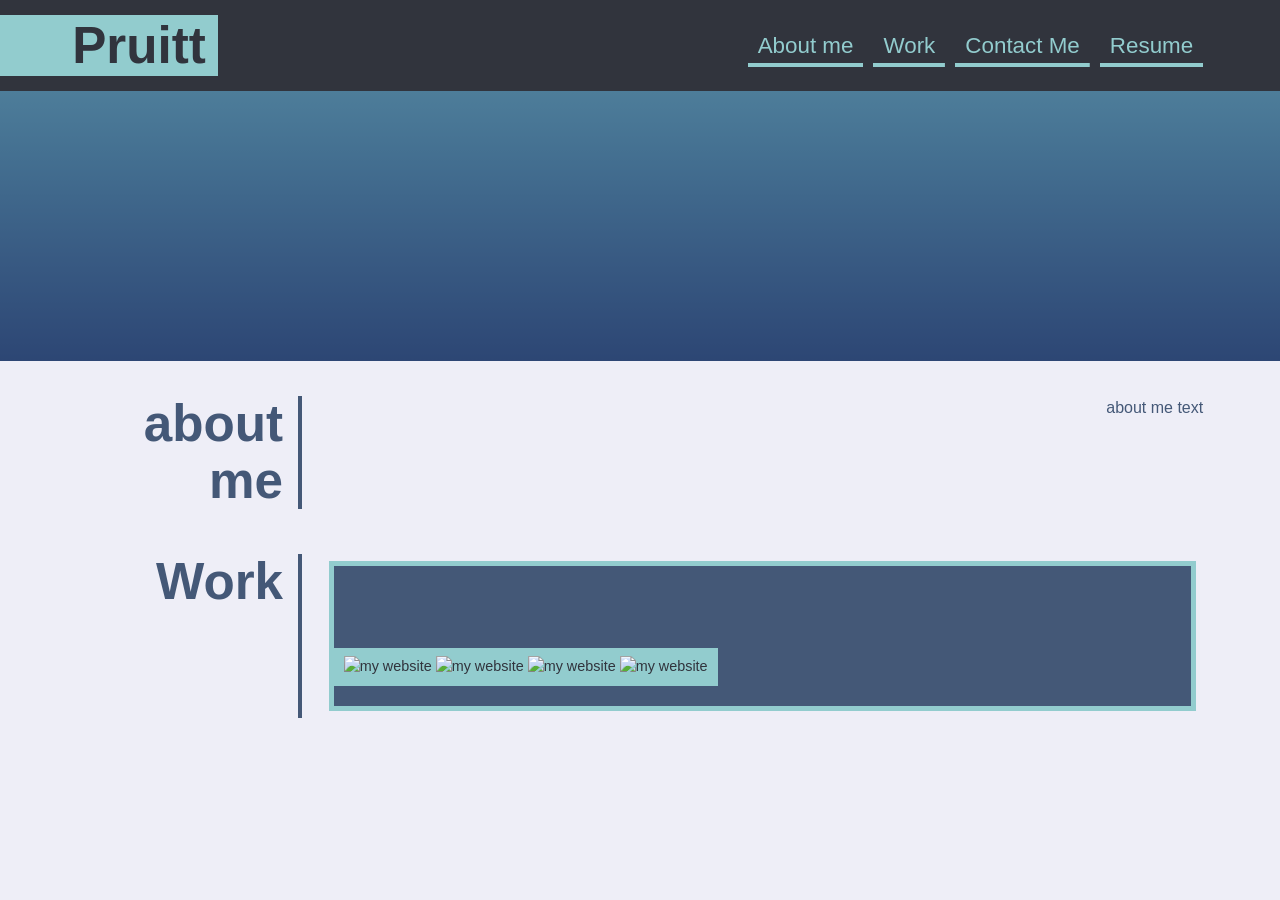
==== index.html @ eb4850c5 "fix file structure" ====
<!DOCTYPE html>
<html lang="en">

<head>
<!-- TODO: add head content below -->
    <meta charset="UTF-8">
    <meta name="viewport" content="width=device-width, initial-scale=1.0" />
    <title>Website Placeholder</title>
    <link rel="stylesheet" href="assets/css/style.css">
</head>

<header>
   <!--H1 is logo of the website-->
    <h1>Pruitt</h1>
    <nav>
        <!--links on the nav bar-->
        <a href="#">About me</a>
        <a href="#">Work</a>
        <a href="#">Contact Me</a>
        <a href="#">Resume</a>
    </nav>
</header>


<body>
<!-- TODO: add body content below -->
<!--image first-->
    <section>
        <div class="hero-banner">

        </div>
    </section>
<!--about me text-->
    <section class="page-wrapper">
        
        <section class="page-section">
            <h2>about me</h2>
            <p>about me text</p>
        </section>
    

        <section class="page-section">
            <h2>Work</h2>

            <div class="flex-item">
                <div>
                    <img src="../Assets/Screenshot 2024-06-15 122620.png" alt="my website">
                    <img src="../Assets/Screenshot 2024-06-15 122620.png" alt="my website">
                    <img src="../Assets/Screenshot 2024-06-15 122620.png" alt="my website">
                    <img src="../Assets/Screenshot 2024-06-15 122620.png" alt="my website">
                </div>
                <!-- <img src="../Assets/Screenshot 2024-06-15 122620.png" alt="my website"> -->
            </div>
        </section>
    </section>


<!--main section-->
    <main>

    </main>
<!--contact me section-->
</body>

<address>

</address>
</html>
---- assets/css/style.css ----
* {
  box-sizing: border-box;
}

/* brand color palette */
:root {
  --primary: rgba(68, 88, 119, 1);
  --secondary: rgba(146, 204, 206, 1);
  --tertiary: rgba(49, 52, 61, 1);
  --dark: rgba(28, 29, 33, 1);
  --light: rgba(238, 238, 247, 1);
}

body {
  margin: 0;
  padding: 0;
  font-family: 'Trebuchet MS', 'Lucida Sans Unicode', 'Lucida Grande', 'Lucida Sans', Arial, sans-serif;
  color: var(--primary);
  background-color: var(--light);
  line-height: 1.5;
}

h1,
h2,
h3,
h4,
h5,
h6 {
  margin: 0;
}

p {
  margin: 0;
}

header {
  padding: 15px 6% 15px 0;
  display: flex;
  flex-direction: row;
  justify-content: space-between;
  flex-wrap: wrap;
  align-items: center;
  background-color: var(--tertiary);
  box-shadow: 0 5px 35px rgba(146, 204, 206, 0.4);
}

header h1 {
  color: var(--tertiary);
  background-color: var(--secondary);
  padding: 5px 1% 5px 6%;
  margin: 0;
  font-size: 4vw;
  line-height: 1;
}

nav {
  display: flex;
  flex-direction: row;
  flex-wrap: wrap;
}

nav a {
  text-decoration: none;
  padding: 5px 10px;
  color: var(--secondary);
  margin-right: 10px;
  background-image: linear-gradient(270deg, var(--secondary) 0%, var(--secondary) 100%);
  background-repeat: no-repeat;
  background-size: 100% 0.2em;
  background-position: bottom;
  transition: all 0.25s ease-in;
  font-size: 1.4rem;
}

nav a:hover {
  background-size: 100% 100%;
  color: var(--primary);
}

nav a:last-child {
  margin-right: 0;
}

main {
  margin-top: 20px;
  margin-bottom: 45px;
}

.hero-banner {
  background: rgb(68, 88, 120);
  background-image: url("../images/02-hero-bg.jpg"), linear-gradient(180deg, var(--secondary) 0%, var(--primary) 100%);
  background-size: cover;
  background-position: center;
  background-blend-mode: soft-light;
  min-height: 30vh;
  color: var(--light);
  padding: 2% 6%;
  display: flex;
  justify-content: flex-end;
  align-items: flex-end;
  text-align: right;
}

.hero-banner div {
  flex: 0 0 90%;
}

.hero-banner h2 {
  background-color: var(--secondary);
  color: var(--tertiary);
  margin: 0;
  padding: 5px 10px;
  font-size: 2.3rem;
  line-height: 1.2;
  display: inline;
}

.page-wrapper {
  max-width: 88%;
  margin-left: auto;
  margin-right: auto;
}

.page-section {
  margin: 25px 0;
  padding: 10px 0;
  display: flex;
  flex-direction: row;
  flex-wrap: wrap;
  align-items: stretch;
  justify-content: space-between;
}

.page-section > h2 {
  flex: 0 0 20%;
  text-align: right;
  padding-right: 15px;
  border-right: 4px solid var(--primary);
  font-size: 4vw;
  line-height: 1.1;
}

.page-section > div {
  flex: 0 0 77%;
}

.page-section p {
  margin-bottom: 20px;
}

.flex-container {
  display: flex;
  flex-wrap: wrap;
  justify-content: center;
}

.flex-item {
  border: 5px solid var(--secondary);
  background-color: var(--primary);
  color: var(--tertiary);
  min-height: 150px;
  max-height: 150px;
  flex-basis: calc(50% - 1em);
  display: flex;
  align-items: flex-end;
  padding: 0 0 20px 0;
  margin: 0.5em;
  text-decoration: none;
  background-blend-mode: soft-light;
  background-size: 150%;
  transition: all 0.5s;
  font-size: 0.9rem;

}

/* feature first portfolio item */
.flex-item:first-child {
    min-height: 400px;
    flex-basis: 100%;
}

.flex-item:hover {
  background-color: rgba(0, 0, 0, 0.3);
}

.flex-item div {
  background-color: var(--secondary);
  padding: 8px 10px;
}

.flex-item div h3 {
  font-size: 1.6rem;
  position: absolute;
}


.contact address {
  display: flex;
  flex-wrap: wrap;
  justify-content: space-around;
  align-items: center;
  height: 100%;
}

.contact address a {
  color: var(--tertiary);
  padding: 5px;
  text-decoration: none;
  font-size: 1.3rem;
  font-style: normal;
  background-image: linear-gradient(270deg, var(--primary) 0%, var(--primary) 100%);
  background-repeat: no-repeat;
  background-size: 100% 0.2em;
  background-position: bottom;
  transition: all 0.25s ease-in;
  margin: 0 0.2rem 0.1rem;
  display: inline-block;
}

.contact address a:hover {
  background-size: 100% 88%;
  color: var(--secondary);
}

/* portfolio project images */
/* TODO: Add portfolio project images here*/

/* media queries */

/* TODO: add media query for a max-width of 980px */
@media screen and (max-width:980px) {
  header h1 {
    font-size: 5vw;
  }
}
/* TODO: add media query for a max-width of 768px */
@media screen and (max-width: 768px) {

}
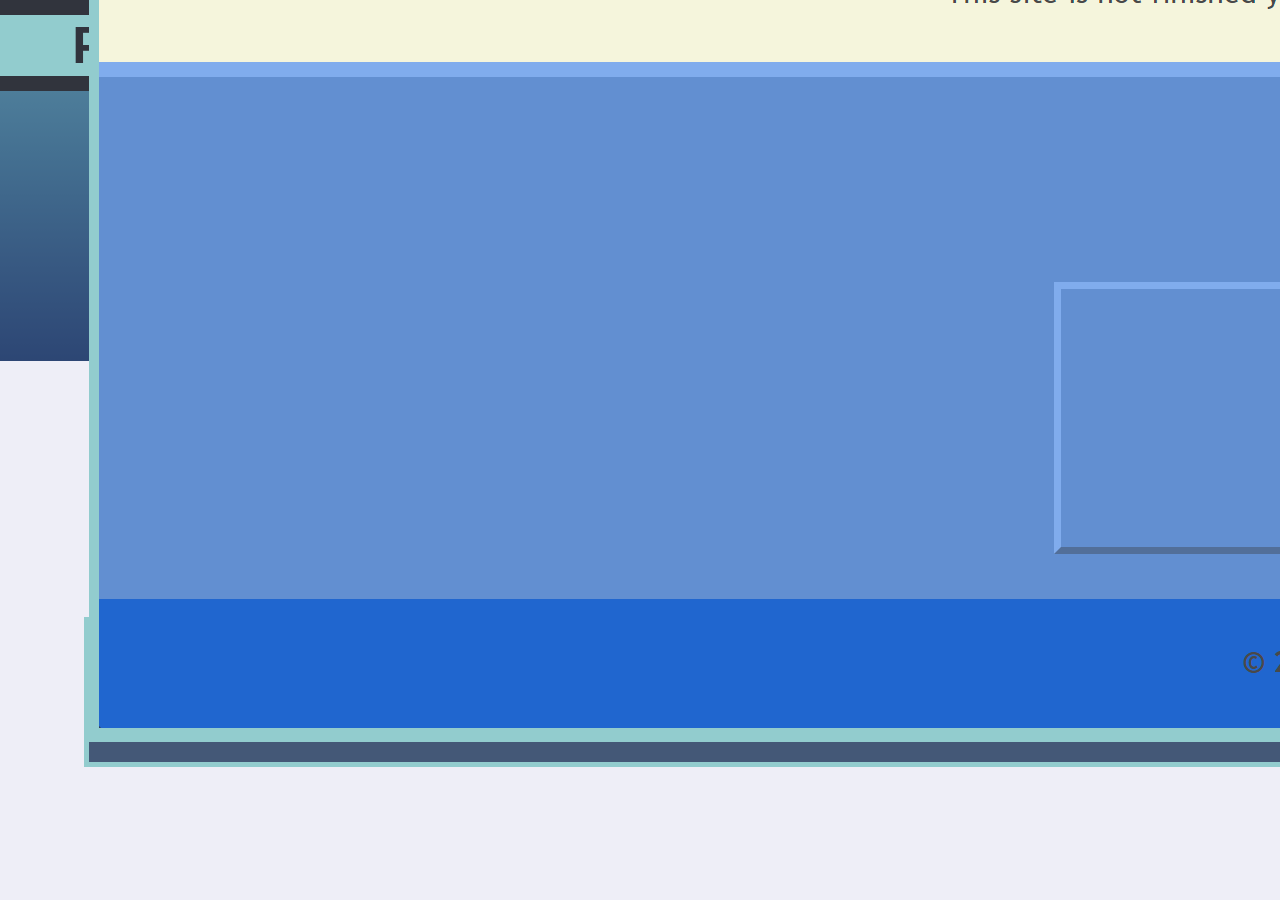
==== commit e3b22133: "format files and bring back images" ====
--- a/index.html
+++ b/index.html
@@ -1,68 +1,69 @@
 <!DOCTYPE html>
 <html lang="en">
-
-<head>
-<!-- TODO: add head content below -->
-    <meta charset="UTF-8">
+  <head>
+    <!-- TODO: add head content below -->
+    <meta charset="UTF-8" />
     <meta name="viewport" content="width=device-width, initial-scale=1.0" />
     <title>Website Placeholder</title>
-    <link rel="stylesheet" href="assets/css/style.css">
-</head>
+    <link rel="stylesheet" href="./assets/css/style.css" />
+  </head>
 
-<header>
-   <!--H1 is logo of the website-->
+  <header>
+    <!--H1 is logo of the website-->
     <h1>Pruitt</h1>
     <nav>
-        <!--links on the nav bar-->
-        <a href="#">About me</a>
-        <a href="#">Work</a>
-        <a href="#">Contact Me</a>
-        <a href="#">Resume</a>
+      <!--links on the nav bar-->
+      <a href="#">About me</a>
+      <a href="#">Work</a>
+      <a href="#">Contact Me</a>
+      <a href="#">Resume</a>
     </nav>
-</header>
+  </header>
 
+  <body>
+    <!-- TODO: add body content below -->
+    <!--image first-->
+    <section>
+      <div class="hero-banner"></div>
+    </section>
+    <!--about me text-->
+    <section class="page-wrapper">
+      <section class="page-section">
+        <h2>about me</h2>
+        <p>about me text</p>
+      </section>
 
-<body>
-<!-- TODO: add body content below -->
-<!--image first-->
-    <section>
-        <div class="hero-banner">
+      <section class="page-section">
+        <h2>Work</h2>
 
+        <div class="flex-item">
+          <div>
+            <img
+              src="./assets/images/Screenshot 2024-06-15 122620.png"
+              alt="my website"
+            />
+            <img
+              src="./assets/images/Screenshot 2024-06-15 122620.png"
+              alt="my website"
+            />
+            <img
+              src="./assets/images/Screenshot 2024-06-15 122620.png"
+              alt="my website"
+            />
+            <img
+              src="./assets/images/Screenshot 2024-06-15 122620.png"
+              alt="my website"
+            />
+          </div>
+          <!-- <img src="../Assets/Screenshot 2024-06-15 122620.png" alt="my website"> -->
         </div>
-    </section>
-<!--about me text-->
-    <section class="page-wrapper">
-        
-        <section class="page-section">
-            <h2>about me</h2>
-            <p>about me text</p>
-        </section>
-    
-
-        <section class="page-section">
-            <h2>Work</h2>
-
-            <div class="flex-item">
-                <div>
-                    <img src="../Assets/Screenshot 2024-06-15 122620.png" alt="my website">
-                    <img src="../Assets/Screenshot 2024-06-15 122620.png" alt="my website">
-                    <img src="../Assets/Screenshot 2024-06-15 122620.png" alt="my website">
-                    <img src="../Assets/Screenshot 2024-06-15 122620.png" alt="my website">
-                </div>
-                <!-- <img src="../Assets/Screenshot 2024-06-15 122620.png" alt="my website"> -->
-            </div>
-        </section>
+      </section>
     </section>
 
+    <!--main section-->
+    <main></main>
+    <!--contact me section-->
+  </body>
 
-<!--main section-->
-    <main>
-
-    </main>
-<!--contact me section-->
-</body>
-
-<address>
-
-</address>
-</html>+  <address></address>
+</html>
--- a/assets/css/style.css
+++ b/assets/css/style.css
@@ -14,7 +14,8 @@
 body {
   margin: 0;
   padding: 0;
-  font-family: 'Trebuchet MS', 'Lucida Sans Unicode', 'Lucida Grande', 'Lucida Sans', Arial, sans-serif;
+  font-family: "Trebuchet MS", "Lucida Sans Unicode", "Lucida Grande",
+    "Lucida Sans", Arial, sans-serif;
   color: var(--primary);
   background-color: var(--light);
   line-height: 1.5;
@@ -64,7 +65,11 @@
   padding: 5px 10px;
   color: var(--secondary);
   margin-right: 10px;
-  background-image: linear-gradient(270deg, var(--secondary) 0%, var(--secondary) 100%);
+  background-image: linear-gradient(
+    270deg,
+    var(--secondary) 0%,
+    var(--secondary) 100%
+  );
   background-repeat: no-repeat;
   background-size: 100% 0.2em;
   background-position: bottom;
@@ -88,7 +93,8 @@
 
 .hero-banner {
   background: rgb(68, 88, 120);
-  background-image: url("../images/02-hero-bg.jpg"), linear-gradient(180deg, var(--secondary) 0%, var(--primary) 100%);
+  background-image: url("../images/02-hero-bg.jpg"),
+    linear-gradient(180deg, var(--secondary) 0%, var(--primary) 100%);
   background-size: cover;
   background-position: center;
   background-blend-mode: soft-light;
@@ -170,13 +176,12 @@
   background-size: 150%;
   transition: all 0.5s;
   font-size: 0.9rem;
-
 }
 
 /* feature first portfolio item */
 .flex-item:first-child {
-    min-height: 400px;
-    flex-basis: 100%;
+  min-height: 400px;
+  flex-basis: 100%;
 }
 
 .flex-item:hover {
@@ -192,7 +197,6 @@
   font-size: 1.6rem;
   position: absolute;
 }
-
 
 .contact address {
   display: flex;
@@ -208,7 +212,11 @@
   text-decoration: none;
   font-size: 1.3rem;
   font-style: normal;
-  background-image: linear-gradient(270deg, var(--primary) 0%, var(--primary) 100%);
+  background-image: linear-gradient(
+    270deg,
+    var(--primary) 0%,
+    var(--primary) 100%
+  );
   background-repeat: no-repeat;
   background-size: 100% 0.2em;
   background-position: bottom;
@@ -228,12 +236,11 @@
 /* media queries */
 
 /* TODO: add media query for a max-width of 980px */
-@media screen and (max-width:980px) {
+@media screen and (max-width: 980px) {
   header h1 {
     font-size: 5vw;
   }
 }
 /* TODO: add media query for a max-width of 768px */
 @media screen and (max-width: 768px) {
-
-}+}
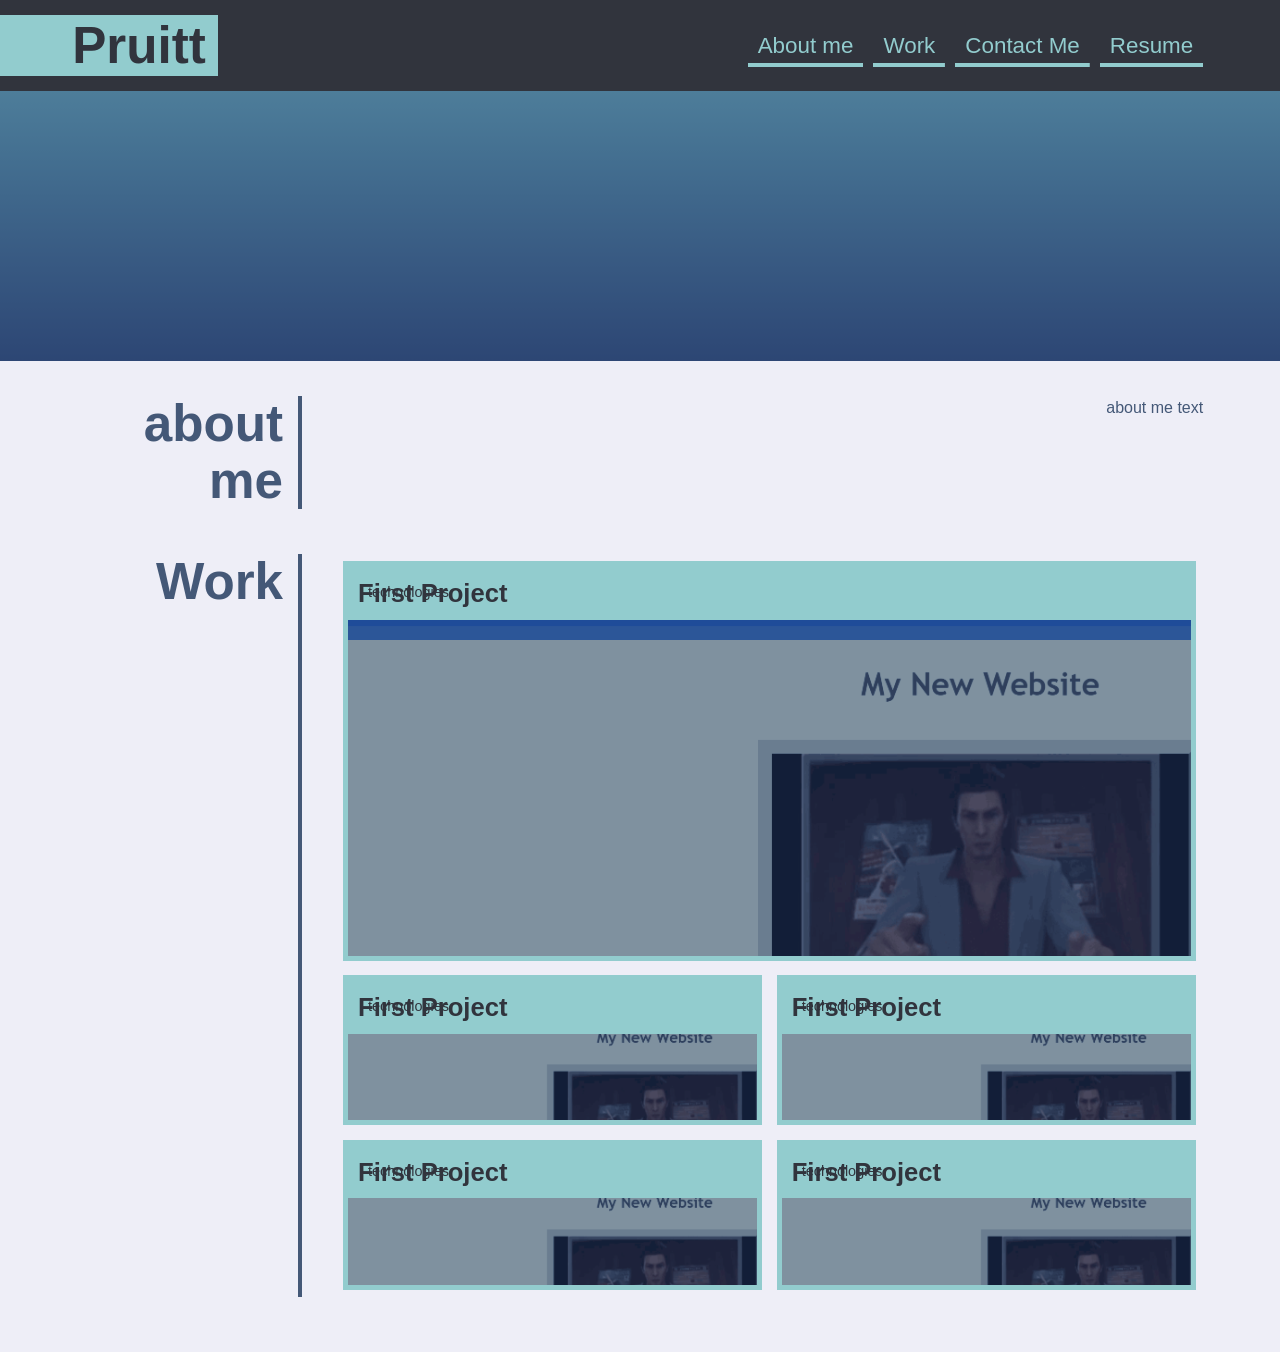
==== commit 3a676446: "made changes to html and included more css styling" ====
--- a/index.html
+++ b/index.html
@@ -8,26 +8,25 @@
     <link rel="stylesheet" href="./assets/css/style.css" />
   </head>
 
-  <header>
-    <!--H1 is logo of the website-->
-    <h1>Pruitt</h1>
-    <nav>
-      <!--links on the nav bar-->
-      <a href="#">About me</a>
-      <a href="#">Work</a>
-      <a href="#">Contact Me</a>
-      <a href="#">Resume</a>
-    </nav>
-  </header>
-
   <body>
+    <header>
+      <!--H1 is logo of the website-->
+      <h1>Pruitt</h1>
+      <nav>
+        <!--links on the nav bar-->
+        <a href="#">About me</a>
+        <a href="#">Work</a>
+        <a href="#">Contact Me</a>
+        <a href="#">Resume</a>
+      </nav>
+    </header>
     <!-- TODO: add body content below -->
     <!--image first-->
     <section>
       <div class="hero-banner"></div>
     </section>
-    <!--about me text-->
     <section class="page-wrapper">
+      <!--about me text-->
       <section class="page-section">
         <h2>about me</h2>
         <p>about me text</p>
@@ -36,9 +35,42 @@
       <section class="page-section">
         <h2>Work</h2>
 
-        <div class="flex-item">
-          <div>
-            <img
+        <div class="flex-container">
+          <a href="#" class="flex-item first-project-background">
+            <div>
+              <h3>First Project</h3>
+              <div>technologies</div>
+            </div>
+          </a>
+
+          <a href="#" class="flex-item first-project-background">
+            <div>
+              <h3>First Project</h3>
+              <div>technologies</div>
+            </div>
+          </a>
+
+          <a href="#" class="flex-item first-project-background">
+            <div>
+              <h3>First Project</h3>
+              <div>technologies</div>
+            </div>
+          </a>
+
+          <a href="#" class="flex-item first-project-background">
+            <div>
+              <h3>First Project</h3>
+              <div>technologies</div>
+            </div>
+          </a>
+          <a href="#" class="flex-item first-project-background">
+            <div>
+              <h3>First Project</h3>
+              <div>technologies</div>
+            </div>
+          </a>
+
+          <!-- <img
               src="./assets/images/Screenshot 2024-06-15 122620.png"
               alt="my website"
             />
@@ -49,12 +81,7 @@
             <img
               src="./assets/images/Screenshot 2024-06-15 122620.png"
               alt="my website"
-            />
-            <img
-              src="./assets/images/Screenshot 2024-06-15 122620.png"
-              alt="my website"
-            />
-          </div>
+            /> -->
           <!-- <img src="../Assets/Screenshot 2024-06-15 122620.png" alt="my website"> -->
         </div>
       </section>
--- a/assets/css/style.css
+++ b/assets/css/style.css
@@ -167,7 +167,6 @@
   min-height: 150px;
   max-height: 150px;
   flex-basis: calc(50% - 1em);
-  display: flex;
   align-items: flex-end;
   padding: 0 0 20px 0;
   margin: 0.5em;
@@ -193,7 +192,7 @@
   padding: 8px 10px;
 }
 
-.flex-item div h3 {
+.flex-item h3 {
   font-size: 1.6rem;
   position: absolute;
 }
@@ -232,6 +231,9 @@
 
 /* portfolio project images */
 /* TODO: Add portfolio project images here*/
+.first-project-background {
+  background-image: url("../images/Screenshot\ 2024-06-15\ 122620.png");
+}
 
 /* media queries */
 
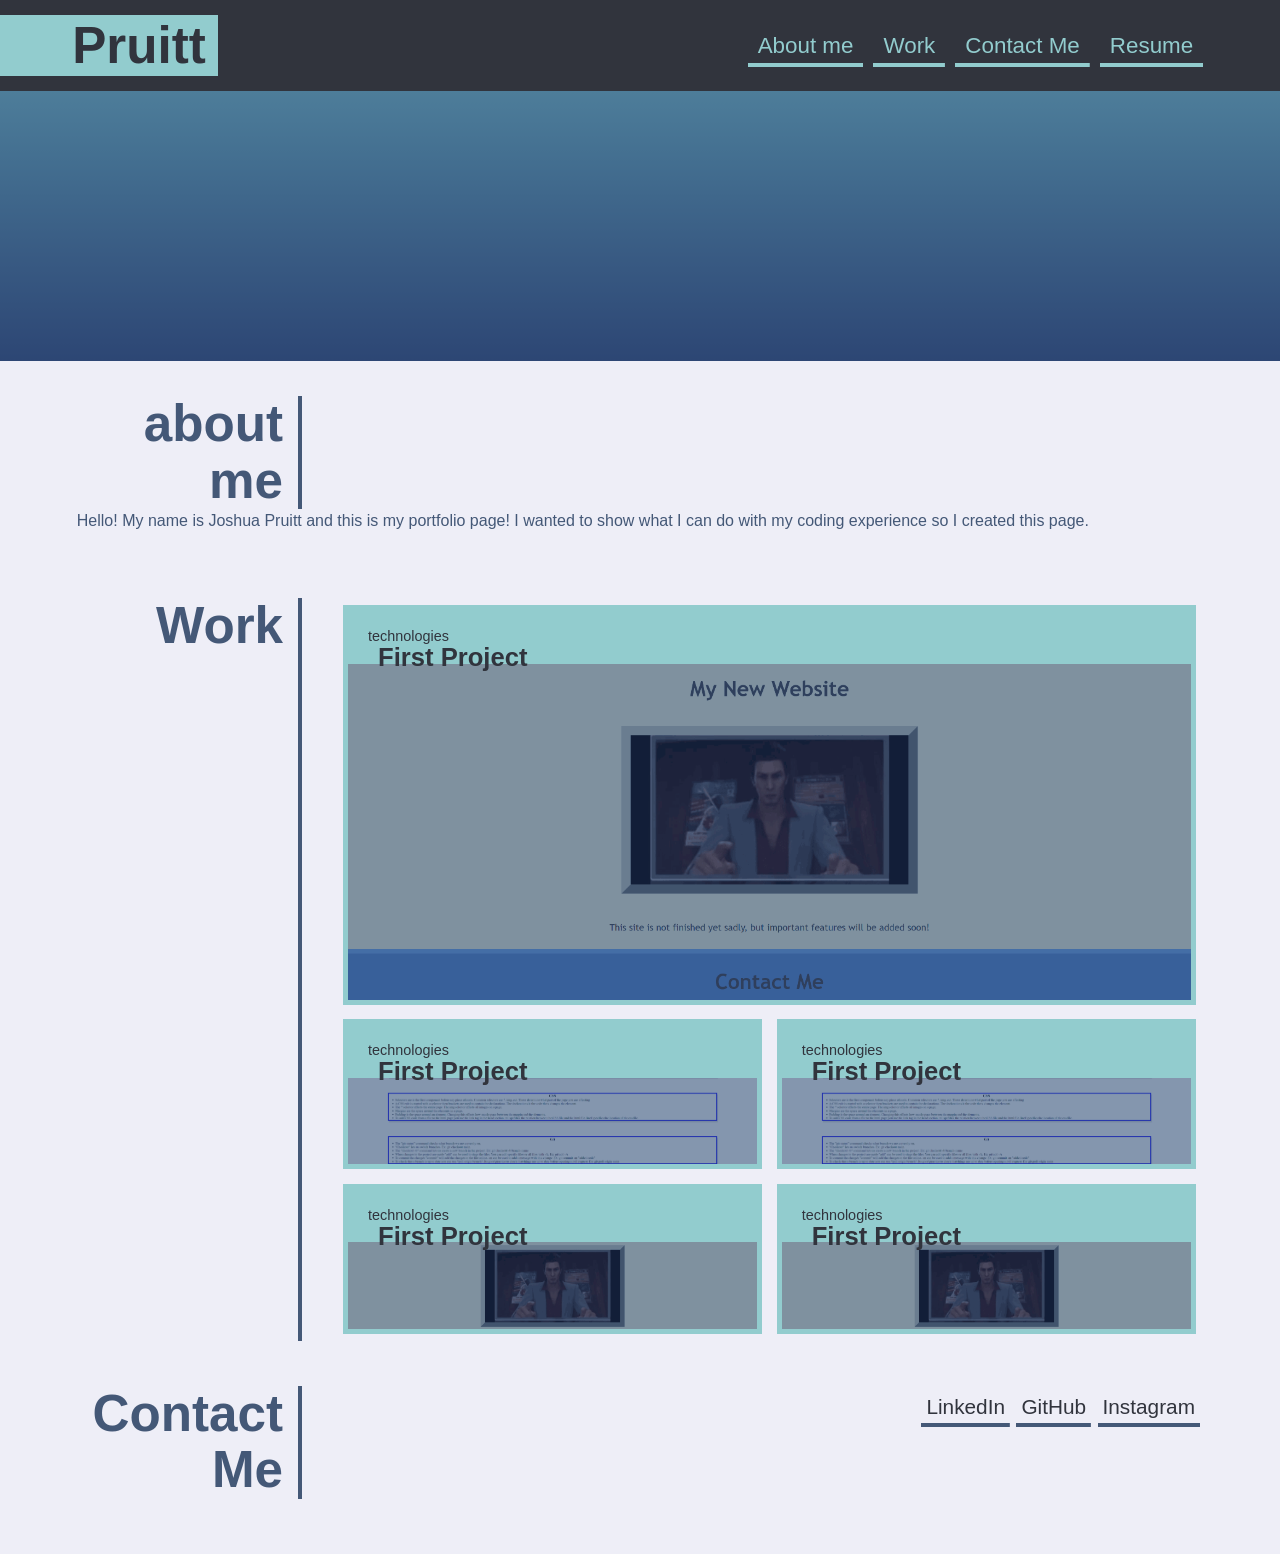
==== commit 91854812: "added more code to flesh out project" ====
--- a/index.html
+++ b/index.html
@@ -1,5 +1,6 @@
 <!DOCTYPE html>
 <html lang="en">
+
   <head>
     <!-- TODO: add head content below -->
     <meta charset="UTF-8" />
@@ -25,11 +26,12 @@
     <section>
       <div class="hero-banner"></div>
     </section>
-    <section class="page-wrapper">
+    
+    <main class="page-wrapper">
       <!--about me text-->
       <section class="page-section">
         <h2>about me</h2>
-        <p>about me text</p>
+        <p>Hello! My name is Joshua Pruitt and this is my portfolio page! I wanted to show what I can do with my coding experience so I created this page. </p>
       </section>
 
       <section class="page-section">
@@ -39,18 +41,19 @@
           <a href="#" class="flex-item first-project-background">
             <div>
               <h3>First Project</h3>
+              <!-- <br/> -->
               <div>technologies</div>
             </div>
           </a>
 
-          <a href="#" class="flex-item first-project-background">
+          <a href="#" class="flex-item second-project-background">
             <div>
               <h3>First Project</h3>
               <div>technologies</div>
             </div>
           </a>
 
-          <a href="#" class="flex-item first-project-background">
+          <a href="#" class="flex-item second-project-background">
             <div>
               <h3>First Project</h3>
               <div>technologies</div>
@@ -70,27 +73,23 @@
             </div>
           </a>
 
-          <!-- <img
-              src="./assets/images/Screenshot 2024-06-15 122620.png"
-              alt="my website"
-            />
-            <img
-              src="./assets/images/Screenshot 2024-06-15 122620.png"
-              alt="my website"
-            />
-            <img
-              src="./assets/images/Screenshot 2024-06-15 122620.png"
-              alt="my website"
-            /> -->
-          <!-- <img src="../Assets/Screenshot 2024-06-15 122620.png" alt="my website"> -->
+          
         </div>
       </section>
-    </section>
 
-    <!--main section-->
-    <main></main>
-    <!--contact me section-->
+      <!--contact me section-->
+      <section class="page-section contact">
+        <h2>Contact Me</h2>
+        <address>
+          <a href="https://www.linkedin.com/in/joshua-pruitt-1a494a311/">LinkedIn</a>
+          <a href="https://github.com/JoshuaPruitt">GitHub</a>
+          <a href="#">Instagram</a>
+        </address>
+        
+      </section>
+
+    </main>
+
   </body>
 
-  <address></address>
 </html>
--- a/assets/css/style.css
+++ b/assets/css/style.css
@@ -158,6 +158,7 @@
   display: flex;
   flex-wrap: wrap;
   justify-content: center;
+
 }
 
 .flex-item {
@@ -175,6 +176,7 @@
   background-size: 150%;
   transition: all 0.5s;
   font-size: 0.9rem;
+
 }
 
 /* feature first portfolio item */
@@ -195,7 +197,9 @@
 .flex-item h3 {
   font-size: 1.6rem;
   position: absolute;
-}
+  padding: 20px;
+}
+
 
 .contact address {
   display: flex;
@@ -233,6 +237,12 @@
 /* TODO: Add portfolio project images here*/
 .first-project-background {
   background-image: url("../images/Screenshot\ 2024-06-15\ 122620.png");
+  background-size: 100%;
+}
+
+.second-project-background {
+  background-image: url("../images/Screenshot\ 2024-06-15\ 122735.png");
+  background-size: 100%;
 }
 
 /* media queries */
@@ -241,8 +251,16 @@
 @media screen and (max-width: 980px) {
   header h1 {
     font-size: 5vw;
+  
+  }
+
+  p {
+    font-size: 16px;
   }
 }
 /* TODO: add media query for a max-width of 768px */
 @media screen and (max-width: 768px) {
-}
+  p {
+    font-size: 20px;
+  }
+}
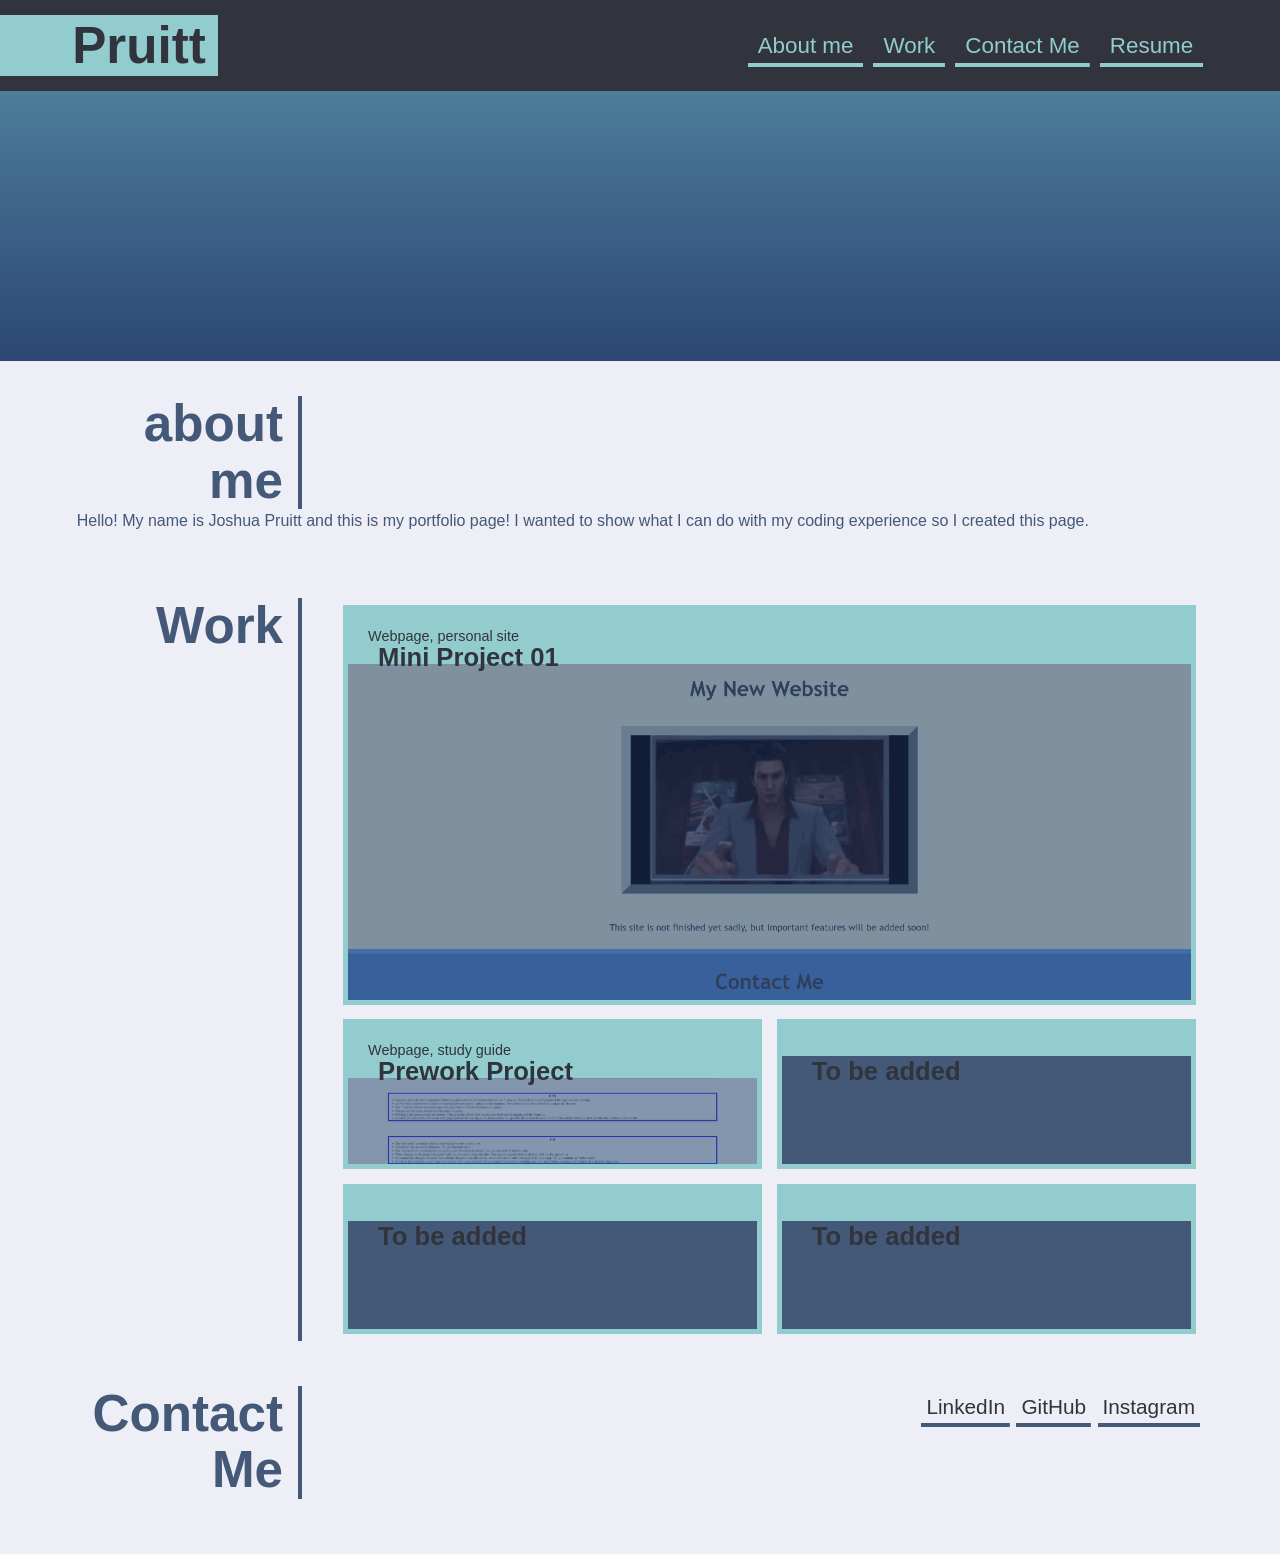
==== commit 303b0f75: "added readme and added links to works" ====
--- a/index.html
+++ b/index.html
@@ -38,38 +38,38 @@
         <h2>Work</h2>
 
         <div class="flex-container">
-          <a href="#" class="flex-item first-project-background">
+          <a href="https://joshuapruitt.github.io/mini-project-01/" class="flex-item first-project-background">
             <div>
-              <h3>First Project</h3>
+              <h3>Mini Project 01</h3>
               <!-- <br/> -->
-              <div>technologies</div>
+              <div>Webpage, personal site</div>
             </div>
           </a>
 
-          <a href="#" class="flex-item second-project-background">
+          <a href="https://joshuapruitt.github.io/prework-study-guide/" class="flex-item second-project-background">
             <div>
-              <h3>First Project</h3>
-              <div>technologies</div>
+              <h3>Prework Project</h3>
+              <div>Webpage, study guide</div>
             </div>
           </a>
 
-          <a href="#" class="flex-item second-project-background">
+          <a href="#" class="flex-item ">
             <div>
-              <h3>First Project</h3>
-              <div>technologies</div>
+              <h3>To be added</h3>
+              <div></div>
             </div>
           </a>
 
-          <a href="#" class="flex-item first-project-background">
+          <a href="#" class="flex-item ">
             <div>
-              <h3>First Project</h3>
-              <div>technologies</div>
+              <h3>To be added</h3>
+              <div></div>
             </div>
           </a>
-          <a href="#" class="flex-item first-project-background">
+          <a href="#" class="flex-item ">
             <div>
-              <h3>First Project</h3>
-              <div>technologies</div>
+              <h3>To be added</h3>
+              <div></div>
             </div>
           </a>
 
